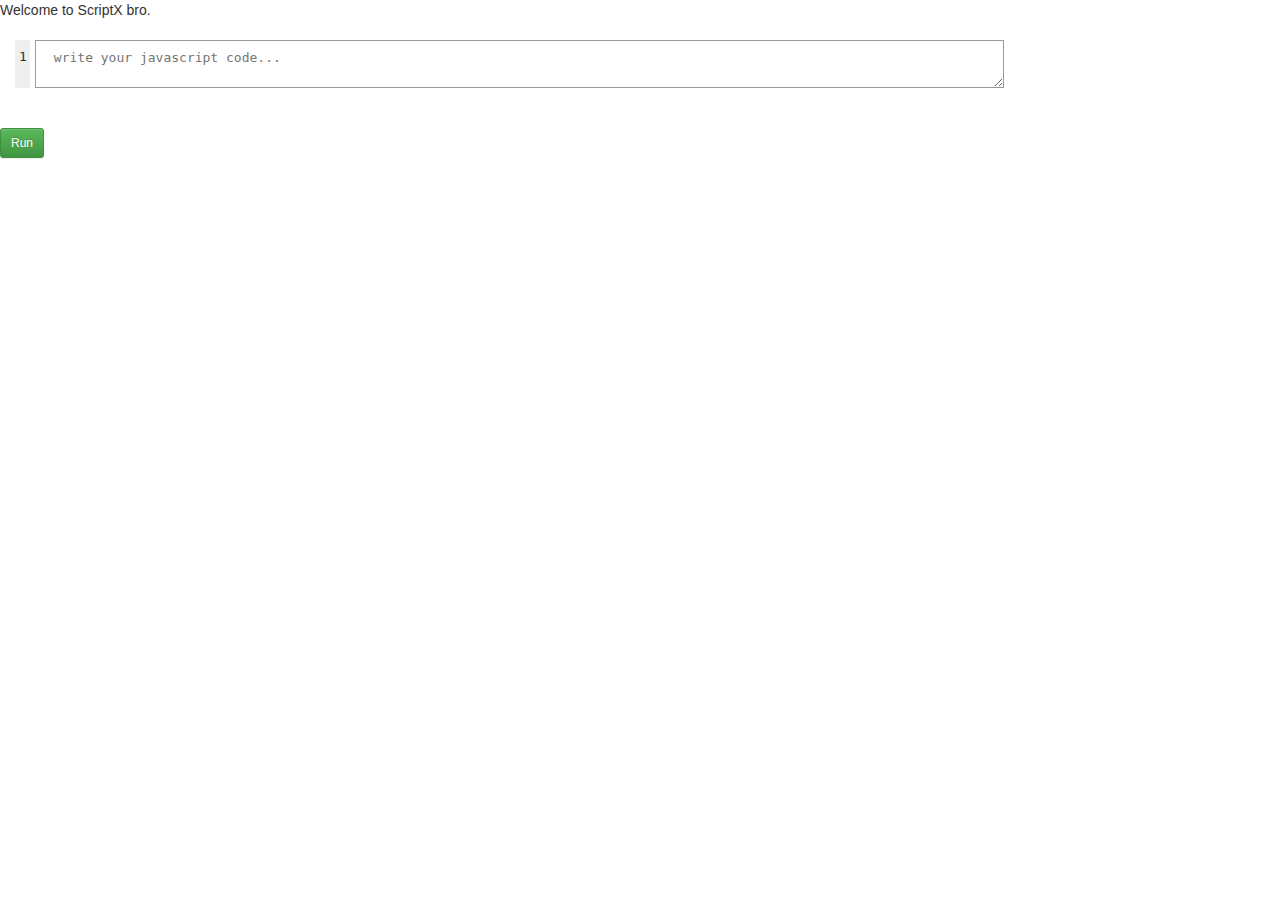
==== popup.html @ b95b366d "adding bootstrap theme" ====
<html>
<head>
	<title>ScriptX</title>

	<style type='text/css'>
		
/*		body{
			text-align:center;
			padding:50px;
		}*/
		
		#scriptArea{
			width:400px;
			
			/* The following three rules make a difference in the script */
			overflow:hidden;
			line-height: 13px;
			font-size: 13px;
			
			
			border:1px solid #999;
			padding:10px;
			font-family: monospace;
			margin-left:20px;
			display:block;
			outline:none;
			}
		#scriptArea:focus{
				border-color:#333;
			}
		.container{
			position:relative;
			/*display:inline-block;*/
			margin-left: 10%;
			}
		.line-nums{
			font-size:13px;
			line-height:13px;
			padding:10px 4px;
			font-family: monospace;
			background: #EEE;
			position: absolute;
			width: 15px;
			/*left: -24px;*/
			bottom: 0;
			top: 0;
			text-align:right;
			}
	</style>

	<!-- Latest compiled and minified CSS -->
	<link rel="stylesheet" href="bootstrap.min.css">
	<link rel="stylesheet" href="bootstrap-theme.min.css">
	<script src="bootstrap.min.js"></script>

</head>
<body style="width:350px; height :450px;" >	
	Welcome to ScriptX bro.<br><br>

	<div class="container">
		<div class="line-nums"><span>1</span></div>
		<textarea id="scriptArea" type="text" placeholder=" write your javascript code... " autocomplete="on" style=" width: 85%; "></textarea>
	</div>	
	<br><br>
	<button id="clickme" type="button" class="btn btn-sm btn-success">Run</button>

	<script type="text/javascript" src="jquery.js"></script>
	<script type='text/javascript' src="../behave.js"></script>
	<script type="text/javascript" src="popup.js"></script>	
			
</body>
</html>
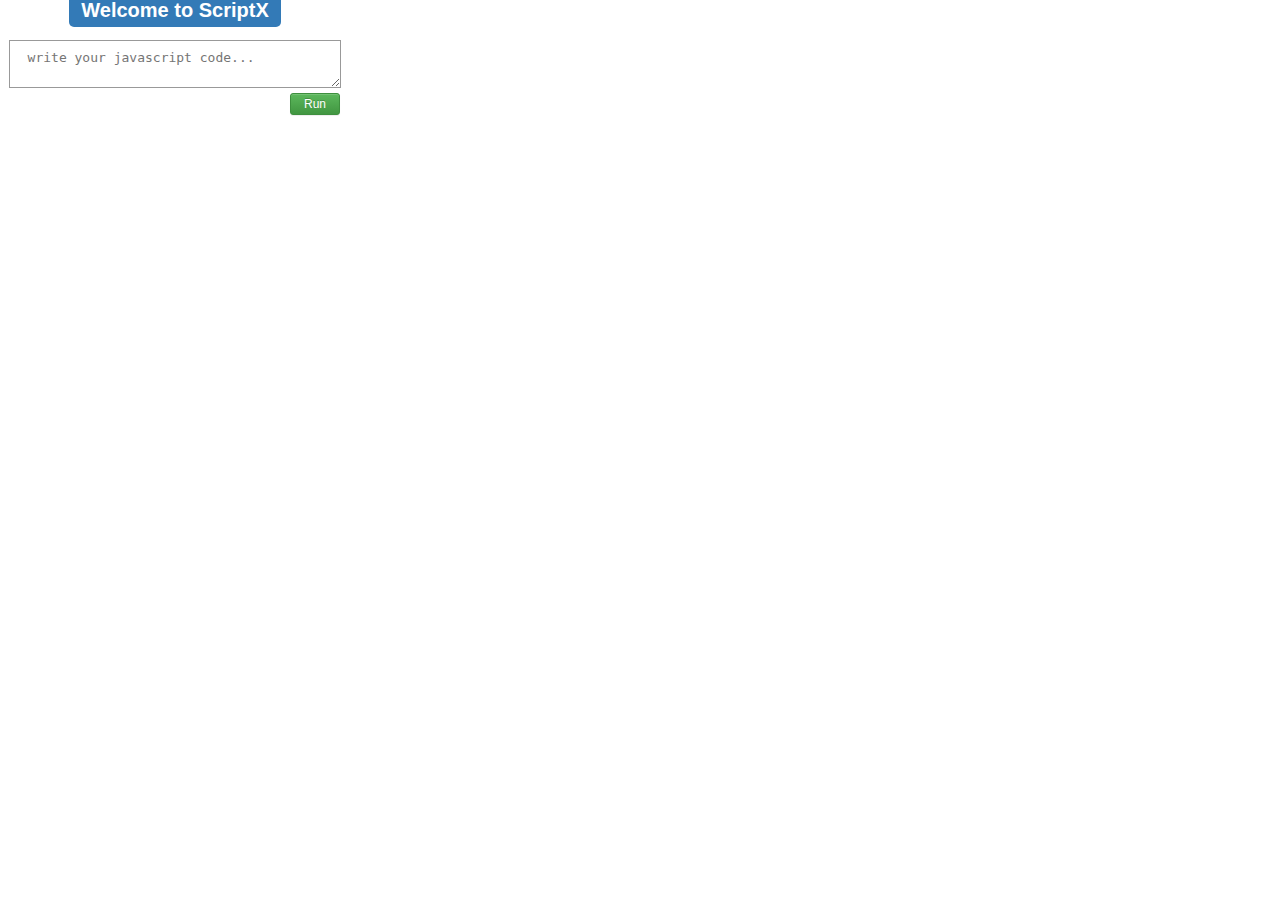
==== commit be5db002: "made UI lot better" ====
--- a/popup.html
+++ b/popup.html
@@ -4,13 +4,13 @@
 
 	<style type='text/css'>
 		
-/*		body{
+		body{
 			text-align:center;
-			padding:50px;
-		}*/
+			/*padding:5px;*/
+		}
 		
-		#scriptArea{
-			width:400px;
+		.scripter{
+			width:95%;
 			
 			/* The following three rules make a difference in the script */
 			overflow:hidden;
@@ -21,50 +21,35 @@
 			border:1px solid #999;
 			padding:10px;
 			font-family: monospace;
-			margin-left:20px;
-			display:block;
-			outline:none;
-			}
-		#scriptArea:focus{
-				border-color:#333;
-			}
-		.container{
-			position:relative;
-			/*display:inline-block;*/
-			margin-left: 10%;
-			}
-		.line-nums{
-			font-size:13px;
-			line-height:13px;
-			padding:10px 4px;
-			font-family: monospace;
-			background: #EEE;
-			position: absolute;
-			width: 15px;
-			/*left: -24px;*/
-			bottom: 0;
-			top: 0;
-			text-align:right;
-			}
+
+			margin-top: 20px;
+		}
+
+		.scripter:focus{
+			border-color:#1FC31B;
+		}
+
+		.run-button{
+			float:right; 
+			margin-right:10px;
+			margin-top:5px;
+			width: 50px;
+		}	
 	</style>
 
-	<!-- Latest compiled and minified CSS -->
+	<script type="text/javascript" src="jquery.js"></script>	
 	<link rel="stylesheet" href="bootstrap.min.css">
 	<link rel="stylesheet" href="bootstrap-theme.min.css">
 	<script src="bootstrap.min.js"></script>
 
 </head>
 <body style="width:350px; height :450px;" >	
-	Welcome to ScriptX bro.<br><br>
+	
+	<span class="label label-primary" style="font-size:20px"> Welcome to ScriptX</span>
 
-	<div class="container">
-		<div class="line-nums"><span>1</span></div>
-		<textarea id="scriptArea" type="text" placeholder=" write your javascript code... " autocomplete="on" style=" width: 85%; "></textarea>
-	</div>	
-	<br><br>
-	<button id="clickme" type="button" class="btn btn-sm btn-success">Run</button>
+	<textarea id="scriptArea" class="scripter" type="text" placeholder=" write your javascript code... " autocomplete="on" ></textarea>
+	<button id="clickme" type="button" class=" run-button btn btn-xs btn-success" >Run</button>
 
-	<script type="text/javascript" src="jquery.js"></script>
 	<script type='text/javascript' src="../behave.js"></script>
 	<script type="text/javascript" src="popup.js"></script>	
 			
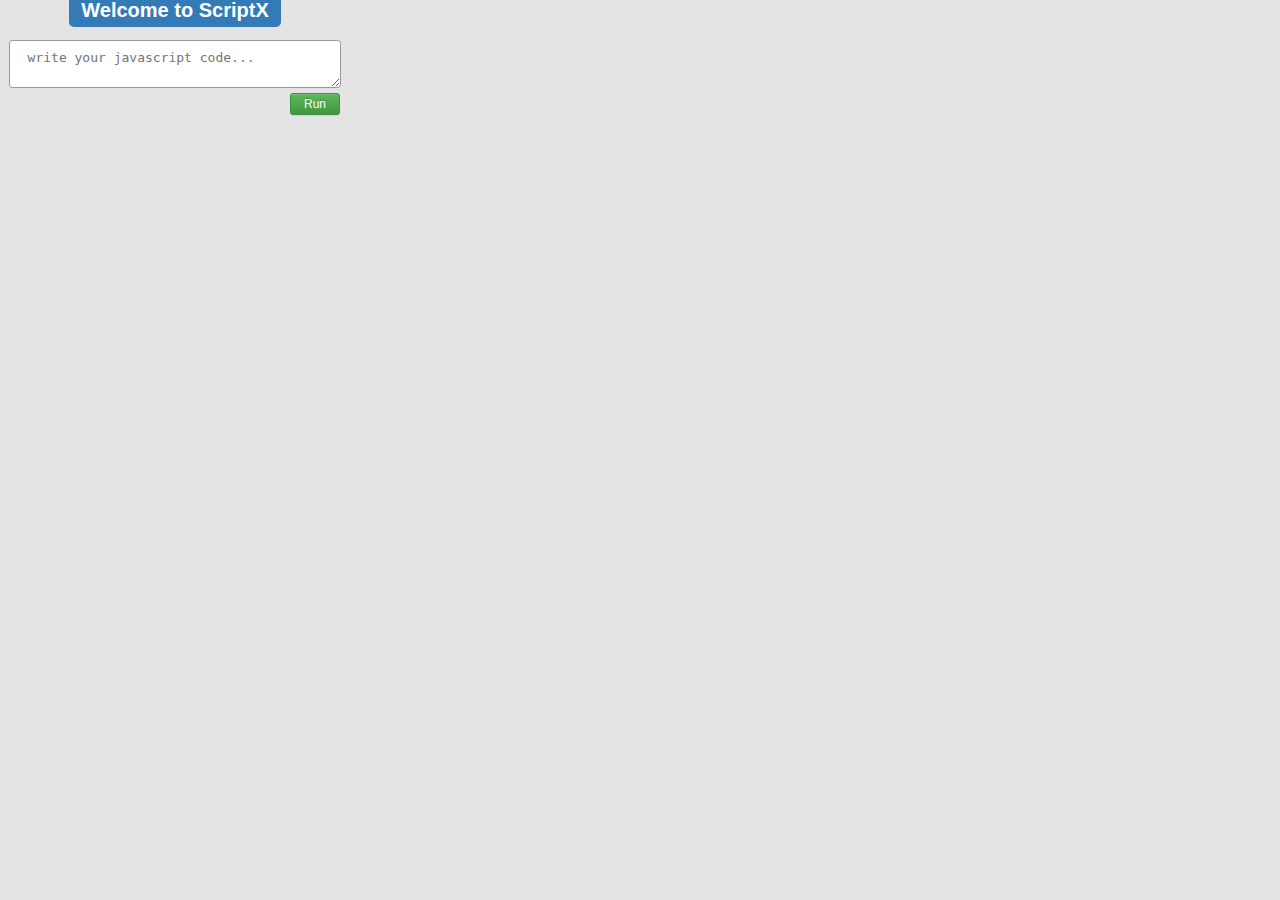
==== commit 26e36450: "classification - styling" ====
--- a/popup.html
+++ b/popup.html
@@ -4,9 +4,11 @@
 
 	<style type='text/css'>
 		
-		body{
+		.main-body{
 			text-align:center;
-			/*padding:5px;*/
+			background-color: rgb(228, 228, 228);
+			width:350px; 
+			height :450px;
 		}
 		
 		.scripter{
@@ -19,6 +21,7 @@
 			
 			
 			border:1px solid #999;
+			border-radius: .25em;
 			padding:10px;
 			font-family: monospace;
 
@@ -43,7 +46,7 @@
 	<script src="bootstrap.min.js"></script>
 
 </head>
-<body style="width:350px; height :450px;" >	
+<body class="main-body" >
 	
 	<span class="label label-primary" style="font-size:20px"> Welcome to ScriptX</span>
 
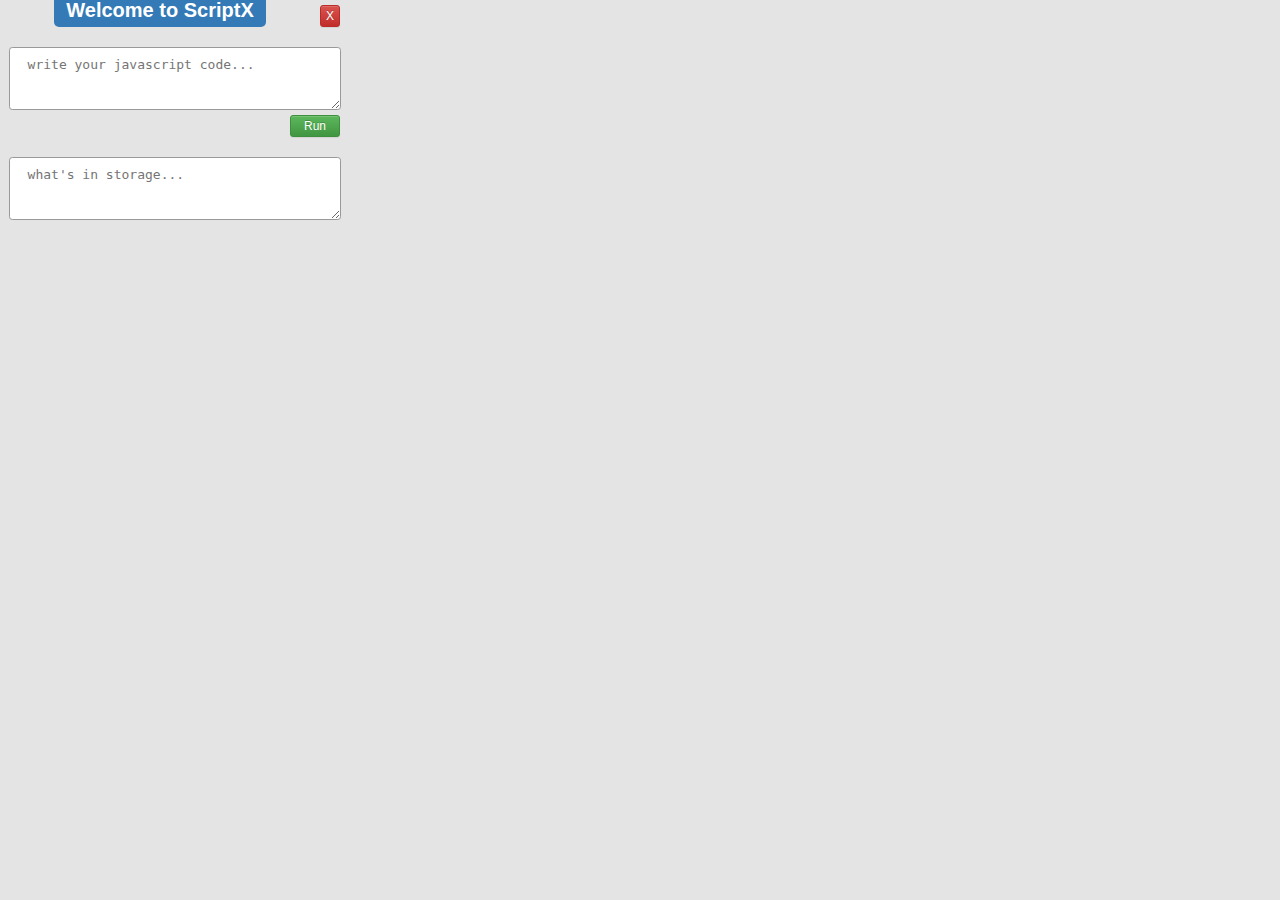
==== commit 0d8eab47: "added local storage/ tested" ====
--- a/popup.html
+++ b/popup.html
@@ -14,8 +14,7 @@
 		.scripter{
 			width:95%;
 			
-			/* The following three rules make a difference in the script */
-			overflow:hidden;
+			overflow:scroll;
 			line-height: 13px;
 			font-size: 13px;
 			
@@ -37,7 +36,12 @@
 			margin-right:10px;
 			margin-top:5px;
 			width: 50px;
-		}	
+		}
+		.clear-button{
+			float: right;
+			margin-right: 10px;
+			margin-top: 5px;
+		}
 	</style>
 
 	<script type="text/javascript" src="jquery.js"></script>	
@@ -48,11 +52,14 @@
 </head>
 <body class="main-body" >
 	
-	<span class="label label-primary" style="font-size:20px"> Welcome to ScriptX</span>
+	<span class="label label-primary" style="font-size:20px"> Welcome to ScriptX
+	</span>
+	<button class="clear-button btn btn-xs btn-danger" >X</button>
 
 	<textarea id="scriptArea" class="scripter" type="text" placeholder=" write your javascript code... " autocomplete="on" ></textarea>
 	<button id="clickme" type="button" class=" run-button btn btn-xs btn-success" >Run</button>
 
+	<textarea id="storageArea" class="scripter" type="text" placeholder=" what's in storage... " autocomplete="on" ></textarea>
 	<script type='text/javascript' src="../behave.js"></script>
 	<script type="text/javascript" src="popup.js"></script>	
 			
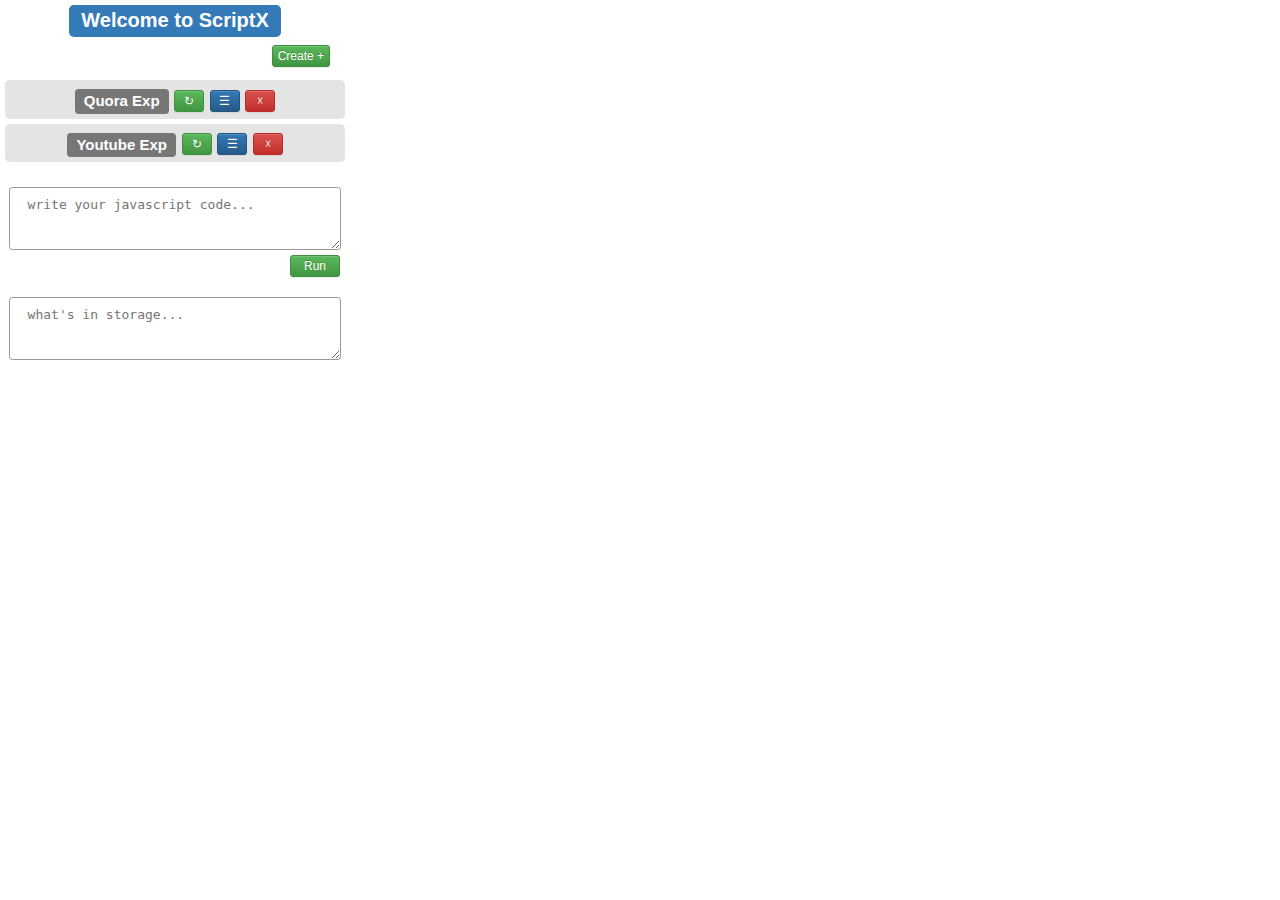
==== commit 43731913: "added dasboard looks-fine" ====
--- a/popup.html
+++ b/popup.html
@@ -1,49 +1,7 @@
 <html>
 <head>
 	<title>ScriptX</title>
-
-	<style type='text/css'>
-		
-		.main-body{
-			text-align:center;
-			background-color: rgb(228, 228, 228);
-			width:350px; 
-			height :450px;
-		}
-		
-		.scripter{
-			width:95%;
-			
-			overflow:scroll;
-			line-height: 13px;
-			font-size: 13px;
-			
-			
-			border:1px solid #999;
-			border-radius: .25em;
-			padding:10px;
-			font-family: monospace;
-
-			margin-top: 20px;
-		}
-
-		.scripter:focus{
-			border-color:#1FC31B;
-		}
-
-		.run-button{
-			float:right; 
-			margin-right:10px;
-			margin-top:5px;
-			width: 50px;
-		}
-		.clear-button{
-			float: right;
-			margin-right: 10px;
-			margin-top: 5px;
-		}
-	</style>
-
+	<link rel="stylesheet" href="main-style.css">
 	<script type="text/javascript" src="jquery.js"></script>	
 	<link rel="stylesheet" href="bootstrap.min.css">
 	<link rel="stylesheet" href="bootstrap-theme.min.css">
@@ -52,9 +10,33 @@
 </head>
 <body class="main-body" >
 	
-	<span class="label label-primary" style="font-size:20px"> Welcome to ScriptX
-	</span>
-	<button class="clear-button btn btn-xs btn-danger" >X</button>
+	<div class="title-header" >
+		<span class="label label-primary" style="font-size:20px"> Welcome to ScriptX
+		</span>
+		<!-- <button class="clear-button btn btn-xs btn-danger" >X</button> -->
+	</div>
+
+	<div class="create-exp" >
+		<button class="create-button btn btn-xs btn-success" >Create + </button>
+	</div>
+
+	<div class="dashboard-exp" >
+
+		<div class="unit-exp" >
+			<span class="label label-default" >Quora Exp</span>
+			<button class="action-button btn btn-xs btn-success" >&#8635</button>
+			<button class="action-button btn btn-xs btn-primary" >&#9776</button>
+			<button class="action-button btn btn-xs btn-danger" >&#9747</button>
+		</div>
+
+		<div class="unit-exp" >
+			<span class="label label-default" >Youtube Exp</span>
+			<button class="action-button btn btn-xs btn-success" >&#8635</button>
+			<button class="action-button btn btn-xs btn-primary" >&#9776</button>
+			<button class="action-button btn btn-xs btn-danger" >&#9747</button>
+		</div>
+
+	</div>
 
 	<textarea id="scriptArea" class="scripter" type="text" placeholder=" write your javascript code... " autocomplete="on" ></textarea>
 	<button id="clickme" type="button" class=" run-button btn btn-xs btn-success" >Run</button>
--- a/main-style.css
+++ b/main-style.css
@@ -0,0 +1,67 @@
+.main-body{
+	text-align:center;
+	/*background-color: rgb(228, 228, 228);*/
+	width:350px; 
+	height :450px;
+}
+
+.title-header{
+	margin: 10px;
+}
+
+.unit-exp{
+	margin: 5px;
+	font-size: 20px;
+	padding: 5px;
+	background-color: rgb(228, 228, 228);
+	border-radius: .25em;
+	/*float: left;*/
+}
+
+.action-button{
+	/*float: right;*/
+	width: 30px;
+}
+
+.scripter{
+	width:95%;
+	
+	overflow:scroll;
+	line-height: 13px;
+	font-size: 13px;
+	
+	
+	border:1px solid #999;
+	border-radius: .25em;
+	padding:10px;
+	font-family: monospace;
+
+	margin-top: 20px;
+}
+
+.scripter:focus{
+	border-color:#1FC31B;
+}
+
+.create-exp{
+	margin: 10px;
+	height: 30px;
+}
+
+.run-button{
+	float:right; 
+	margin-right:10px;
+	margin-top:5px;
+	width: 50px;
+}
+.clear-button{
+	float: right;
+	margin-right: 10px;
+	margin-top: 5px;
+}
+
+.create-button{
+	float: right;
+	margin-right: 10px;
+	margin-top: 5px;	
+}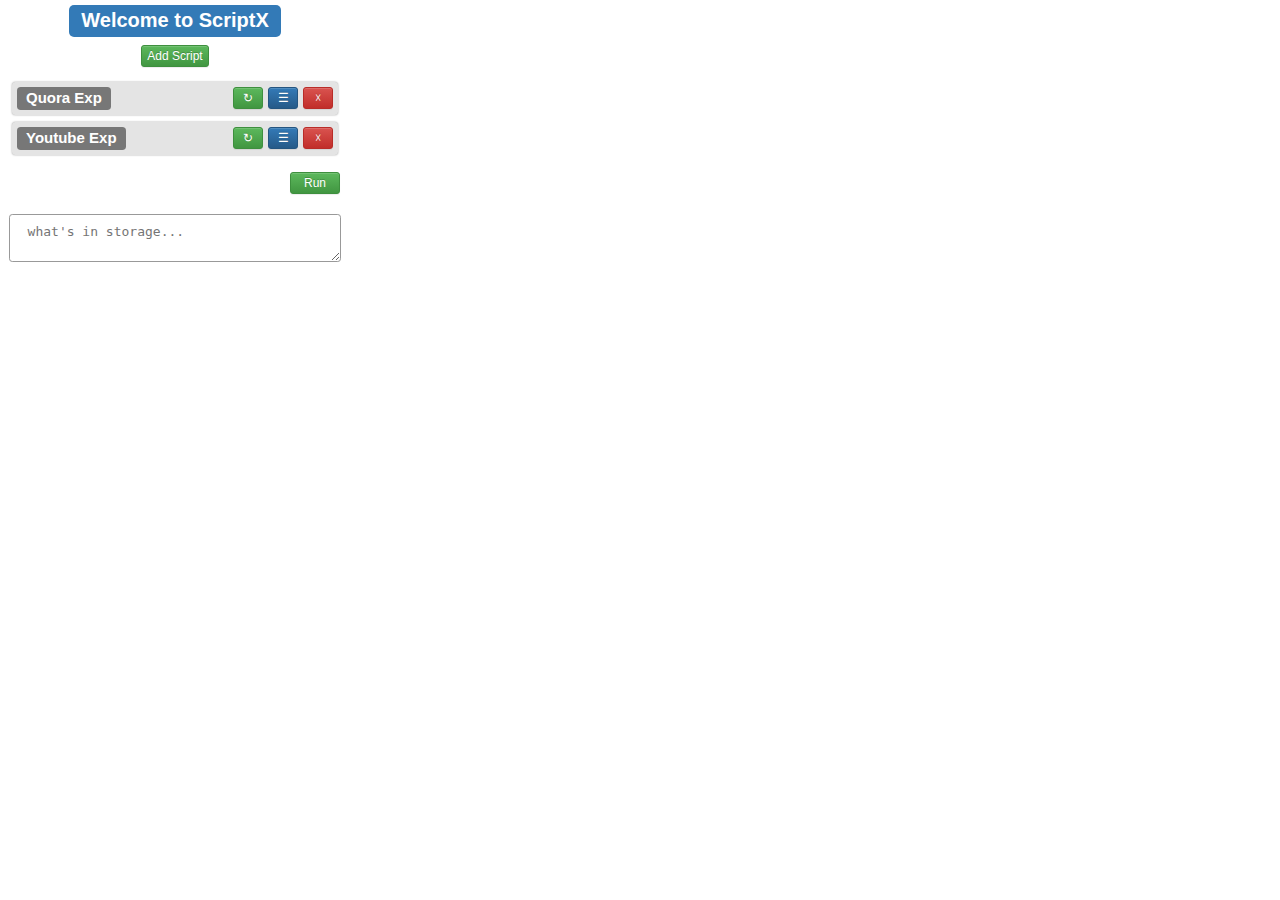
==== commit 110d3892: "added script editor and all functionalities except save-button" ====
--- a/popup.html
+++ b/popup.html
@@ -17,28 +17,35 @@
 	</div>
 
 	<div class="create-exp" >
-		<button class="create-button btn btn-xs btn-success" >Create + </button>
+		<button id="AddNewScript" class="create-button btn btn-xs btn-success" >Add Script </button>
 	</div>
 
 	<div class="dashboard-exp" >
 
 		<div class="unit-exp" >
-			<span class="label label-default" >Quora Exp</span>
-			<button class="action-button btn btn-xs btn-success" >&#8635</button>
-			<button class="action-button btn btn-xs btn-primary" >&#9776</button>
-			<button class="action-button btn btn-xs btn-danger" >&#9747</button>
+			<span class="label label-default" >
+				Quora Exp
+			</span>
+			<p>
+				<button class="action-button pull-right btn btn-xs btn-danger" >&#9747</button>
+				<button class="action-button pull-right btn btn-xs btn-primary" >&#9776</button>
+				<button class="action-button pull-right btn btn-xs btn-success" >&#8635</button>
+			</p>
 		</div>
 
 		<div class="unit-exp" >
-			<span class="label label-default" >Youtube Exp</span>
-			<button class="action-button btn btn-xs btn-success" >&#8635</button>
-			<button class="action-button btn btn-xs btn-primary" >&#9776</button>
-			<button class="action-button btn btn-xs btn-danger" >&#9747</button>
+			<span class="label label-default" >
+				Youtube Exp
+			</span>
+			<p>
+				<button class="action-button pull-right btn btn-xs btn-danger" >&#9747</button>
+				<button class="action-button pull-right btn btn-xs btn-primary" >&#9776</button>
+				<button class="action-button pull-right btn btn-xs btn-success" >&#8635</button>
+			</p>
 		</div>
-
 	</div>
 
-	<textarea id="scriptArea" class="scripter" type="text" placeholder=" write your javascript code... " autocomplete="on" ></textarea>
+	<!-- <textarea id="scriptArea" class="scripter" type="text" placeholder=" write your javascript code... " autocomplete="on" ></textarea> -->
 	<button id="clickme" type="button" class=" run-button btn btn-xs btn-success" >Run</button>
 
 	<textarea id="storageArea" class="scripter" type="text" placeholder=" what's in storage... " autocomplete="on" ></textarea>
--- a/main-style.css
+++ b/main-style.css
@@ -10,26 +10,61 @@
 }
 
 .unit-exp{
-	margin: 5px;
-	font-size: 20px;
+	margin: 7px;
 	padding: 5px;
 	background-color: rgb(228, 228, 228);
 	border-radius: .25em;
-	/*float: left;*/
+	height: 33px;
+	-webkit-box-shadow: 0px 0px 2px 0px rgba(0,0,0,0.4);
+	-moz-box-shadow: 0px 0px 2px 0px rgba(0,0,0,0.4);
+	box-shadow: 0px 0px 2px 0px rgba(0,0,0,0.4);
+}
+
+.unit-exp span{
+	font-size: 15px;
+	float: left;
+}
+
+.script-editor{
+	background-color: rgba(0, 0, 0, 0.75);
+	position: absolute;
+	text-align:center;
+	top: 0px;
+	bottom: 0px;
+	width: 100%;
+}
+
+.script-title-name{
+	width: 86%;
+	left: 7%;
+	margin-top: 15%;
+}
+
+.script-content{
+	width: 90%;
+	left: 5%;
+}
+
+.script-actions{
+	margin-top: 10px;
+}
+
+.script-actions button{
+	margin-left: 10px;
 }
 
 .action-button{
 	/*float: right;*/
 	width: 30px;
+	margin-left: 5px;
 }
 
 .scripter{
 	width:95%;
-	
-	overflow:scroll;
+	max-height:300px;
+	overflow-y:auto;
 	line-height: 13px;
 	font-size: 13px;
-	
 	
 	border:1px solid #999;
 	border-radius: .25em;
@@ -44,8 +79,13 @@
 }
 
 .create-exp{
-	margin: 10px;
+	margin: 5px;
 	height: 30px;
+}
+
+.dashboard-exp{
+	margin: 5px;
+	overflow: scroll;
 }
 
 .run-button{
@@ -61,7 +101,7 @@
 }
 
 .create-button{
-	float: right;
-	margin-right: 10px;
+	/*float: right;
+	margin-right: 10px;*/
 	margin-top: 5px;	
 }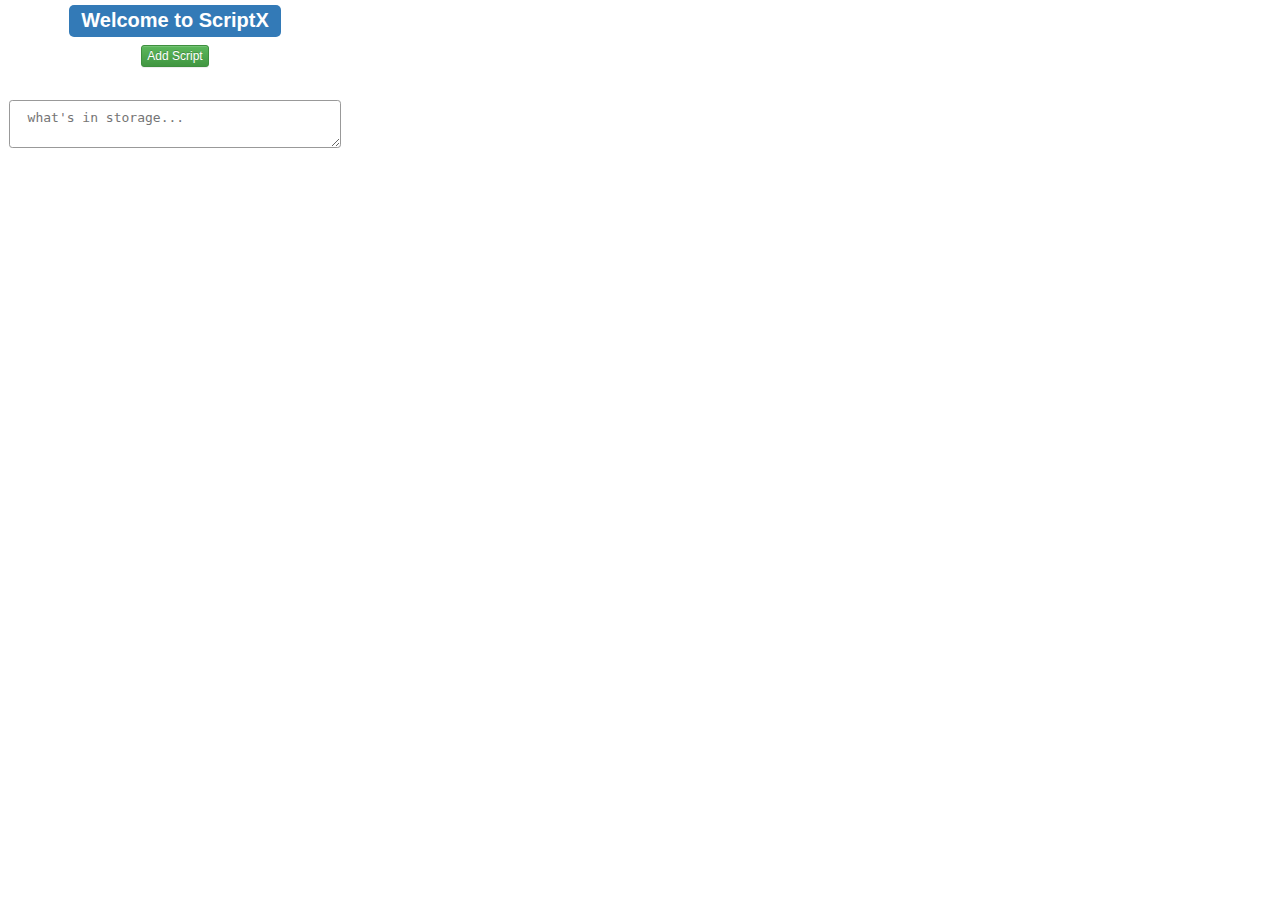
==== commit cf531306: "fully functional stuff" ====
--- a/popup.html
+++ b/popup.html
@@ -17,36 +17,13 @@
 	</div>
 
 	<div class="create-exp" >
-		<button id="AddNewScript" class="create-button btn btn-xs btn-success" >Add Script </button>
+		<button id="AddNewScript" position="new" class="create-button btn btn-xs btn-success" >Add Script </button>
 	</div>
 
 	<div class="dashboard-exp" >
-
-		<div class="unit-exp" >
-			<span class="label label-default" >
-				Quora Exp
-			</span>
-			<p>
-				<button class="action-button pull-right btn btn-xs btn-danger" >&#9747</button>
-				<button class="action-button pull-right btn btn-xs btn-primary" >&#9776</button>
-				<button class="action-button pull-right btn btn-xs btn-success" >&#8635</button>
-			</p>
-		</div>
-
-		<div class="unit-exp" >
-			<span class="label label-default" >
-				Youtube Exp
-			</span>
-			<p>
-				<button class="action-button pull-right btn btn-xs btn-danger" >&#9747</button>
-				<button class="action-button pull-right btn btn-xs btn-primary" >&#9776</button>
-				<button class="action-button pull-right btn btn-xs btn-success" >&#8635</button>
-			</p>
-		</div>
 	</div>
-
-	<!-- <textarea id="scriptArea" class="scripter" type="text" placeholder=" write your javascript code... " autocomplete="on" ></textarea> -->
-	<button id="clickme" type="button" class=" run-button btn btn-xs btn-success" >Run</button>
+	
+	<a id="clearStorage" style="display:none">clear</a>
 
 	<textarea id="storageArea" class="scripter" type="text" placeholder=" what's in storage... " autocomplete="on" ></textarea>
 	<script type='text/javascript' src="../behave.js"></script>
--- a/main-style.css
+++ b/main-style.css
@@ -53,6 +53,16 @@
 	margin-left: 10px;
 }
 
+.alert-stuff{
+	position: absolute;
+	font-size: 13px;
+	height: 0px;
+	line-height: 0px;
+	width: 80%;
+	left: 10%;
+	top:2%;
+}
+
 .action-button{
 	/*float: right;*/
 	width: 30px;
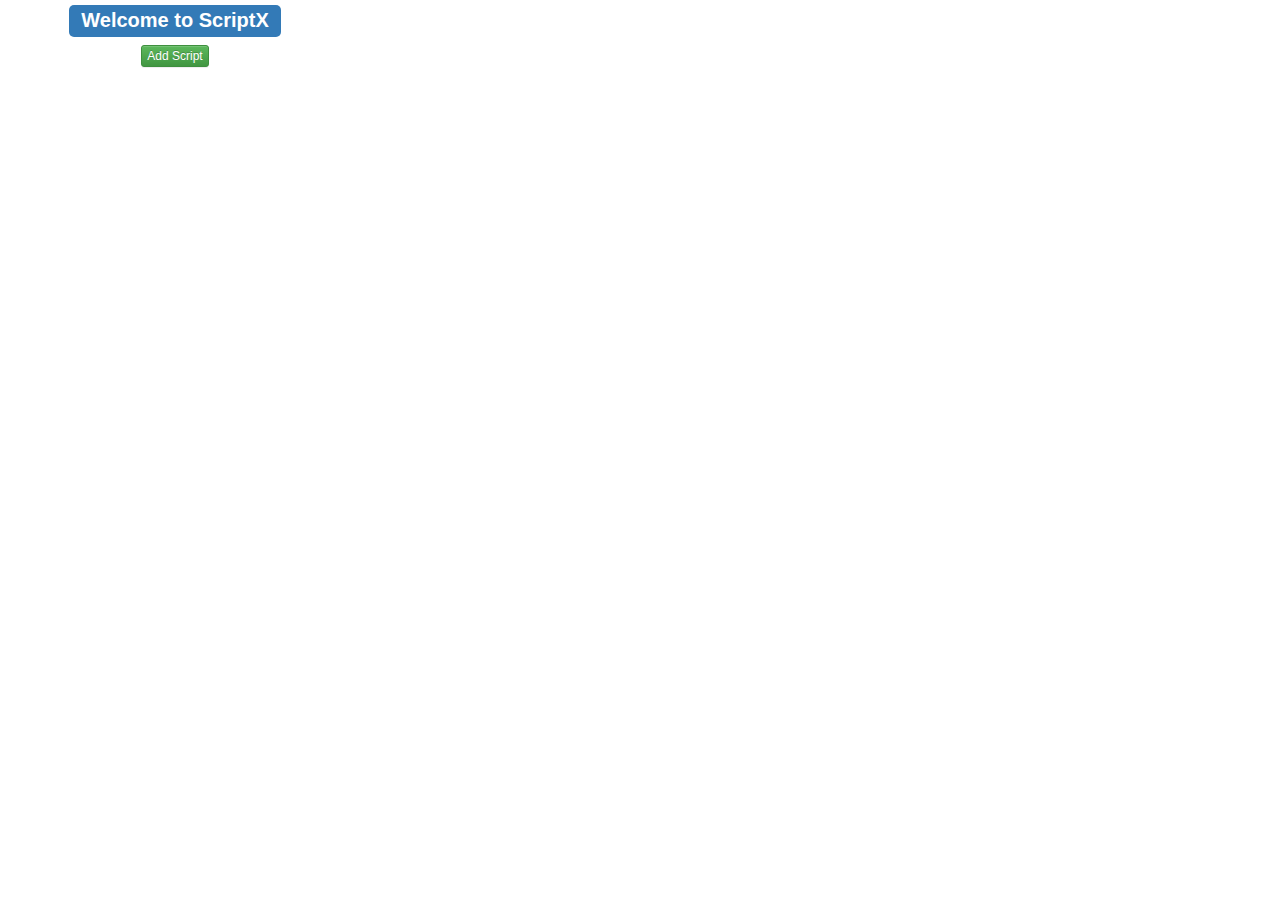
==== commit db930ab8: "fully functional stuff, removed testing" ====
--- a/popup.html
+++ b/popup.html
@@ -25,7 +25,7 @@
 	
 	<a id="clearStorage" style="display:none">clear</a>
 
-	<textarea id="storageArea" class="scripter" type="text" placeholder=" what's in storage... " autocomplete="on" ></textarea>
+	<textarea style="display:none" id="storageArea" class="scripter" type="text" placeholder=" what's in storage... " autocomplete="on" ></textarea>
 	<script type='text/javascript' src="../behave.js"></script>
 	<script type="text/javascript" src="popup.js"></script>	
 			
